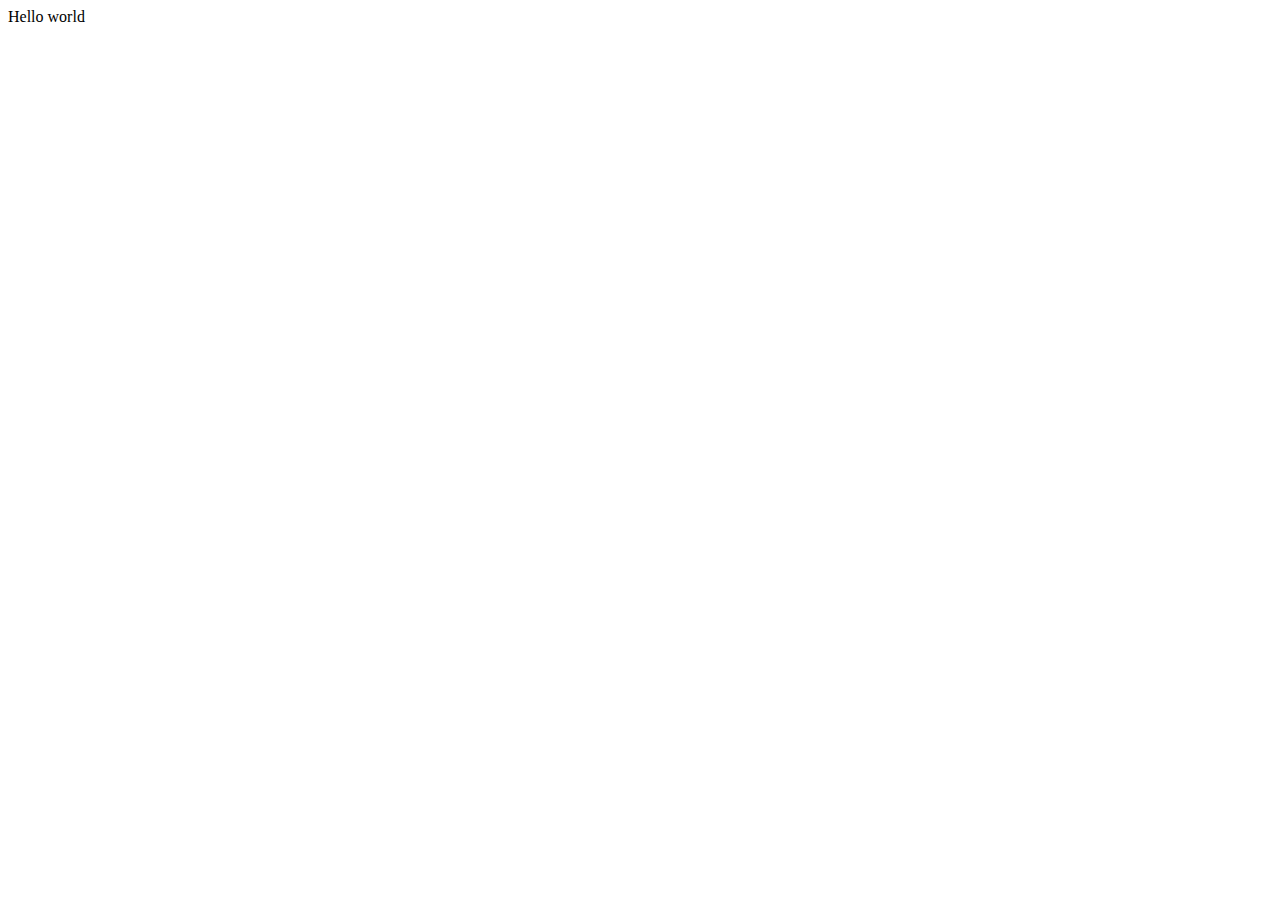
==== index.html @ cc1d51be "Initial commit" ====
<!DOCTYPE html>
<html>

<head>
  <meta charset="utf-8">
  <meta name="viewport" content="width=device-width">
  <title>replit</title>
  <link href="style.css" rel="stylesheet" type="text/css" />
</head>

<body>
  Hello world
  <script src="script.js"></script>
</body>

</html>
---- style.css ----
html {
  height: 100%;
  width: 100%;
}
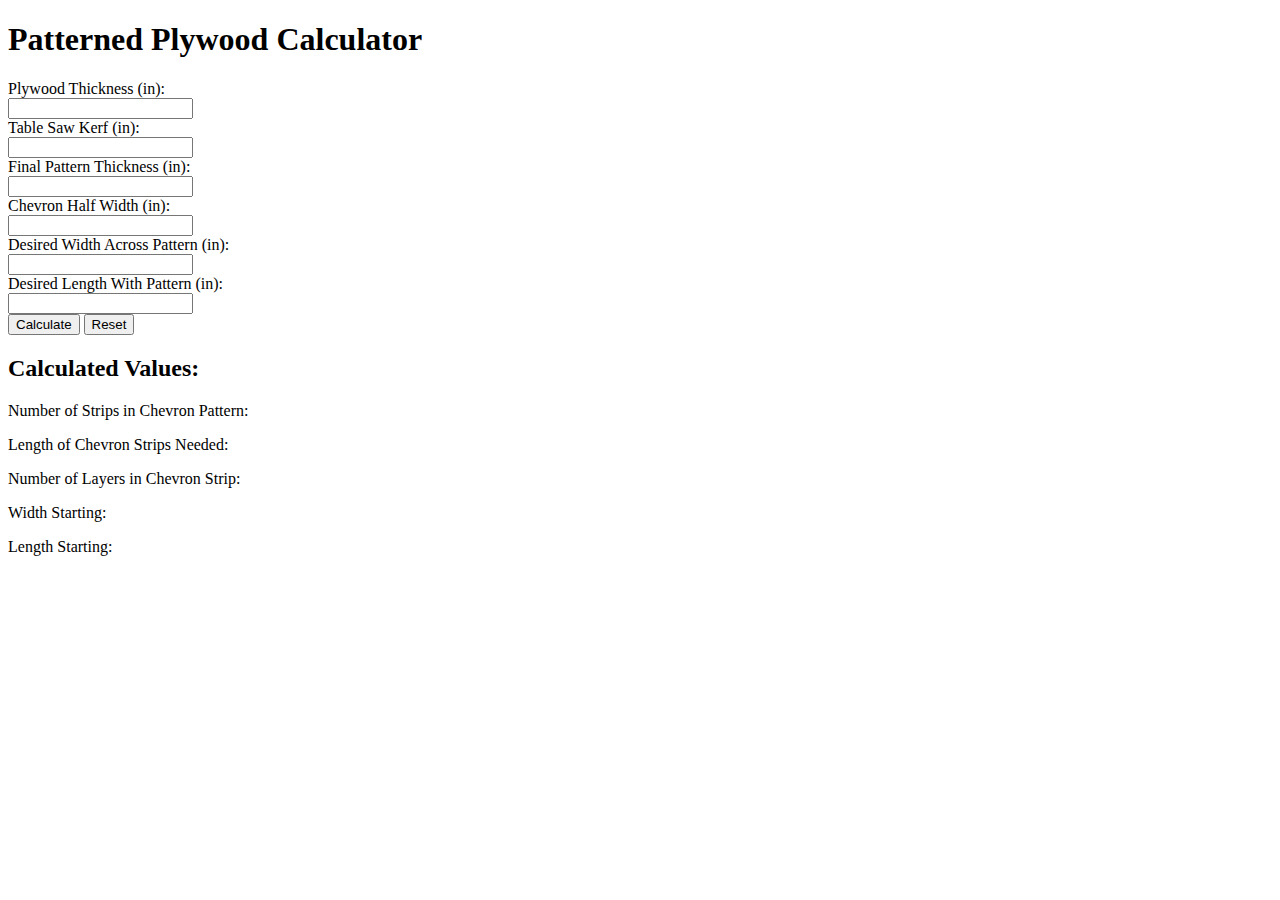
==== commit fcab99fe: "feat: create Patterned Plywood Calculator" ====
--- a/index.html
+++ b/index.html
@@ -9,7 +9,31 @@
 </head>
 
 <body>
-  Hello world
+  <h1>Patterned Plywood Calculator</h1>
+  <form>
+    <label for="plywoodThickness">Plywood Thickness (in):</label><br>
+    <input type="number" name="plywoodThickness"><br>
+    <label for="tableSawKerf">Table Saw Kerf (in):</label><br>
+    <input type="number" name="tableSawKerf"><br>
+    <label for="finalPatternThickness">Final Pattern Thickness (in):</label><br>
+    <input type="number" name="finalPatternThickness"><br>
+    <label for="chevronHalfWidth">Chevron Half Width (in):</label><br>
+    <input type="number" name="chevronHalfWidth"><br>
+    <label for="desiredWidthAcrossPattern">Desired Width Across Pattern (in):</label><br>
+    <input type="number" name="desiredWidthAcrossPattern"><br>
+    <label for="desiredLengthWithPattern">Desired Length With Pattern (in):</label><br>
+    <input type="number" name="desiredLengthWithPattern"><br>
+  </form>
+  <button type="button">Calculate</button>
+  <button type="reset">Reset</button>
+  <h2>Calculated Values:</h2>
+  <div id="results">
+      <p>Number of Strips in Chevron Pattern: <span id="stripsInChevron"></span></p>
+      <p>Length of Chevron Strips Needed: <span id="lengthOfChevron"></span></p>
+      <p>Number of Layers in Chevron Strip: <span id="layersInChevron"></span></p>
+      <p>Width Starting: <span id="widthStarting"></span></p>
+      <p>Length Starting: <span id="lengthStarting"></span></p>
+  </div>
   <script src="script.js"></script>
 </body>
 
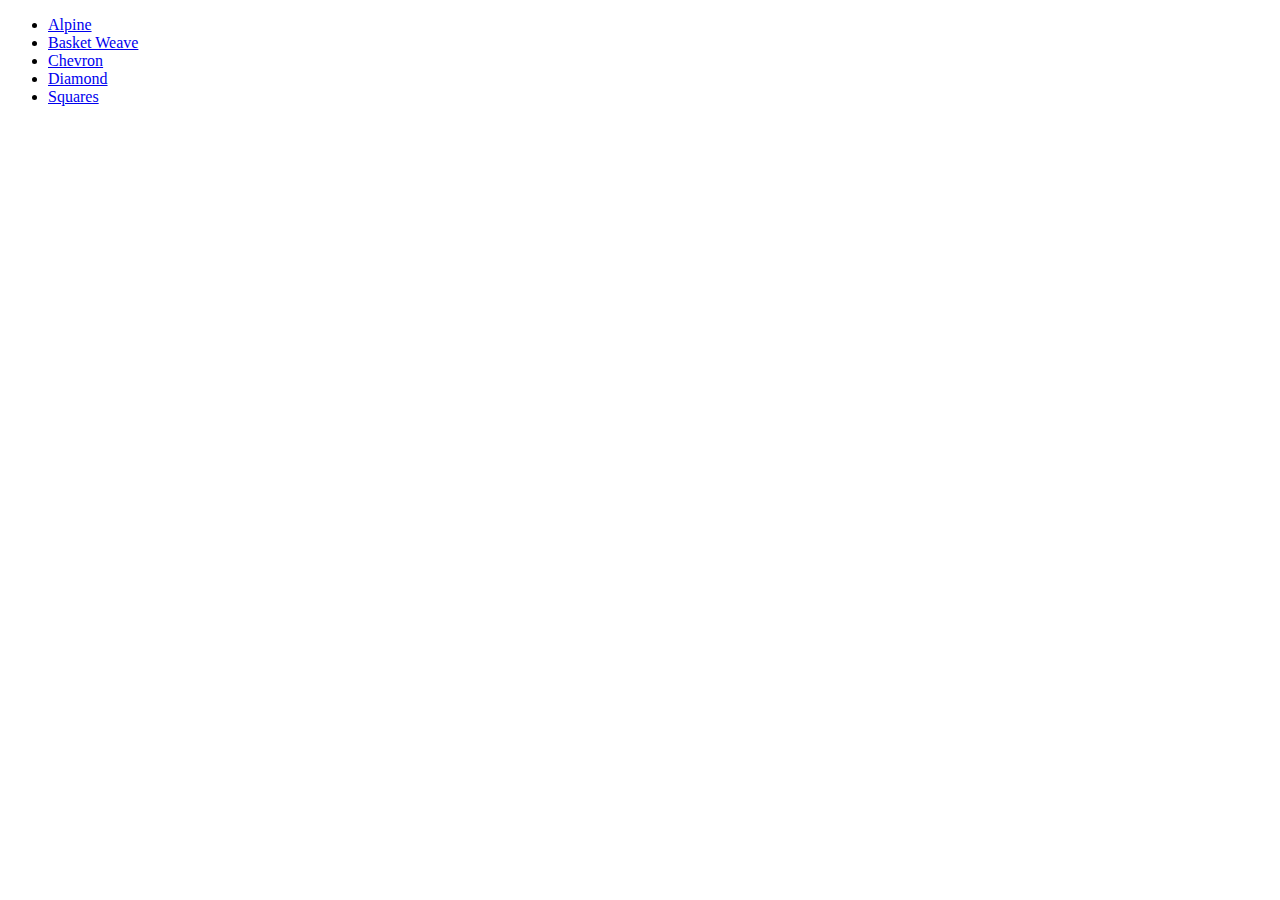
==== commit 8a69adea: "create index file" ====
--- a/index.html
+++ b/index.html
@@ -1,40 +1,18 @@
 <!DOCTYPE html>
 <html>
+  <head>
+    <meta charset="utf-8" />
+    <meta name="viewport" content="width=device-width" />
+    <title>Patterned Plywood Calculator</title>
+  </head>
 
-<head>
-  <meta charset="utf-8">
-  <meta name="viewport" content="width=device-width">
-  <title>replit</title>
-  <link href="style.css" rel="stylesheet" type="text/css" />
-</head>
-
-<body>
-  <h1>Patterned Plywood Calculator</h1>
-  <form>
-    <label for="plywoodThickness">Plywood Thickness (in):</label><br>
-    <input type="number" name="plywoodThickness"><br>
-    <label for="tableSawKerf">Table Saw Kerf (in):</label><br>
-    <input type="number" name="tableSawKerf"><br>
-    <label for="finalPatternThickness">Final Pattern Thickness (in):</label><br>
-    <input type="number" name="finalPatternThickness"><br>
-    <label for="chevronHalfWidth">Chevron Half Width (in):</label><br>
-    <input type="number" name="chevronHalfWidth"><br>
-    <label for="desiredWidthAcrossPattern">Desired Width Across Pattern (in):</label><br>
-    <input type="number" name="desiredWidthAcrossPattern"><br>
-    <label for="desiredLengthWithPattern">Desired Length With Pattern (in):</label><br>
-    <input type="number" name="desiredLengthWithPattern"><br>
-  </form>
-  <button type="button">Calculate</button>
-  <button type="reset">Reset</button>
-  <h2>Calculated Values:</h2>
-  <div id="results">
-      <p>Number of Strips in Chevron Pattern: <span id="stripsInChevron"></span></p>
-      <p>Length of Chevron Strips Needed: <span id="lengthOfChevron"></span></p>
-      <p>Number of Layers in Chevron Strip: <span id="layersInChevron"></span></p>
-      <p>Width Starting: <span id="widthStarting"></span></p>
-      <p>Length Starting: <span id="lengthStarting"></span></p>
-  </div>
-  <script src="script.js"></script>
-</body>
-
-</html>+  <body>
+    <ul>
+      <li><a href="./alpine/index.html">Alpine</a></li>
+      <li><a href="./basket-weave/index.html">Basket Weave</a></li>
+      <li><a href="./chevron/index.html">Chevron</a></li>
+      <li><a href="./diamond/index.html">Diamond</a></li>
+      <li><a href="./squares/index.html">Squares</a></li>
+    </ul>
+  </body>
+</html>
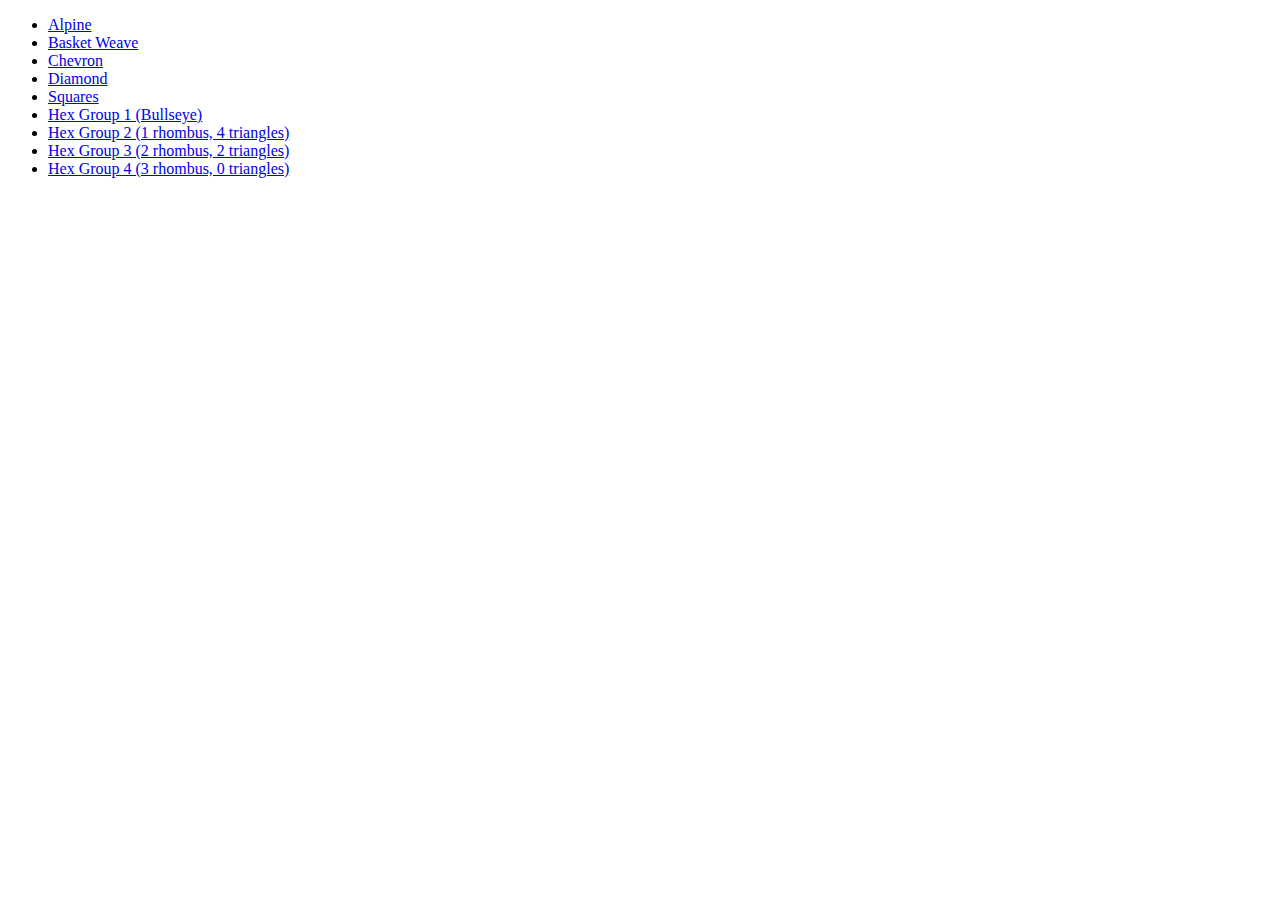
==== commit ebccb7b0: "add hex calculators to index" ====
--- a/index.html
+++ b/index.html
@@ -13,6 +13,10 @@
       <li><a href="./chevron/index.html">Chevron</a></li>
       <li><a href="./diamond/index.html">Diamond</a></li>
       <li><a href="./squares/index.html">Squares</a></li>
+      <li><a href="./hex-group-1-bullseye/index.html">Hex Group 1 (Bullseye)</a></li>
+      <li><a href="./hex-group-2-1-rhombus-4-triangles/index.html">Hex Group 2 (1 rhombus, 4 triangles)</a></li>
+      <li><a href="./hex-group-3-2-rhombus-2-triangles/index.html">Hex Group 3 (2 rhombus, 2 triangles)</a></li>
+      <li><a href="./hex-group-4-3-rhombus-0-triangles/index.html">Hex Group 4 (3 rhombus, 0 triangles)</a></li>
     </ul>
   </body>
 </html>
